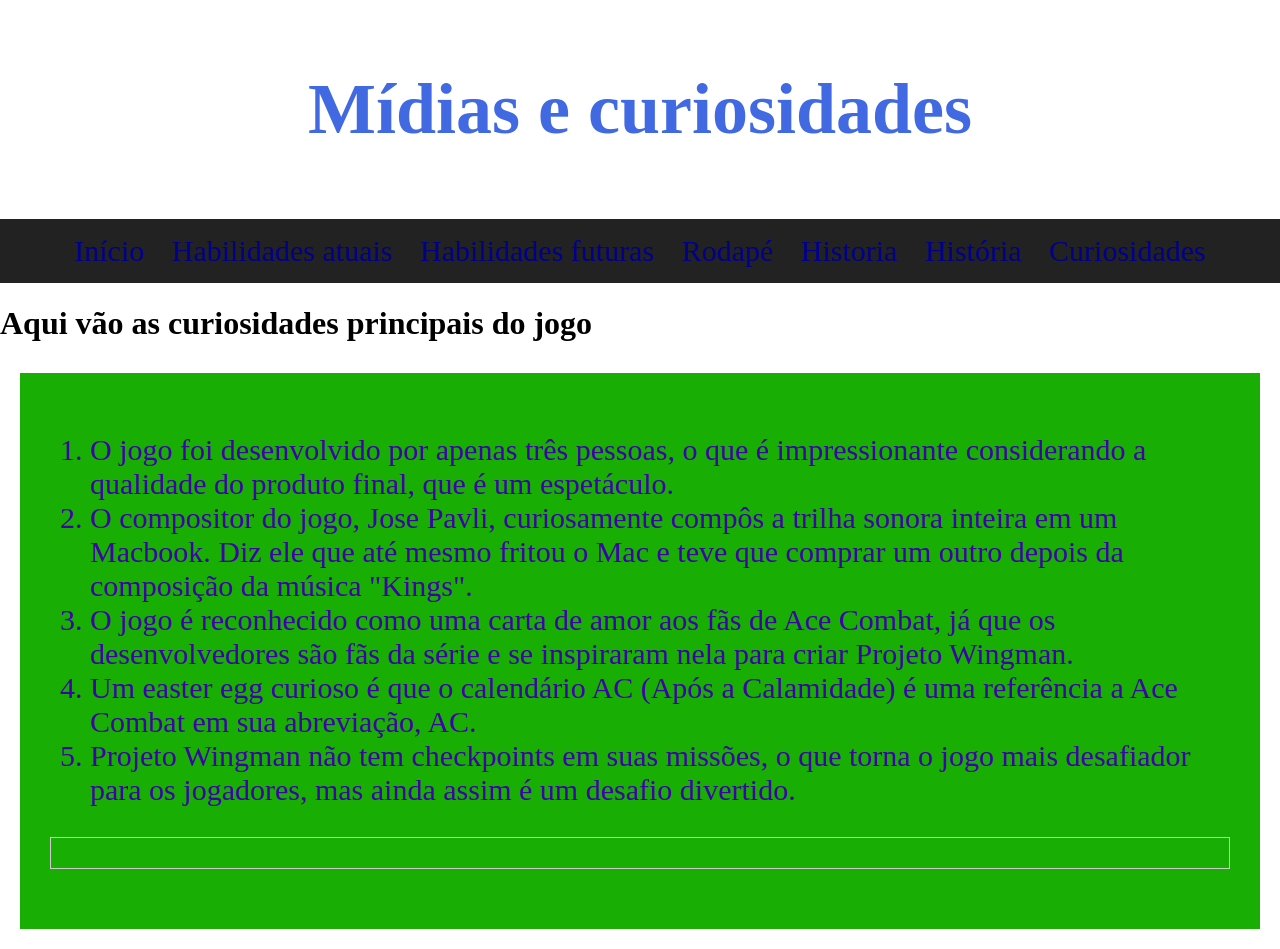
==== curiosidades.html @ a771278d "Resolvimento de conflitos de mudanças" ====
<!doctype html>
<html lang="en">
  <head>
    <meta charset="UTF-8" />
    <meta name="viewport" content="width=device-width, initial-scale=1.0" />
    <title>Document</title>
    <link rel="stylesheet" href="css/style.css" />
  </head>
  <body>
    <header>
      <h1>Mídias e curiosidades</h1>
    </header>
    <nav>
      <a href="index.html">Início</a>
      <a href="#Habilidades atuais">Habilidades atuais</a>
      <a href="#Habilidades futuras">Habilidades futuras</a>
      <a href="#Rodapé">Rodapé</a>
      <a href="historia.html">Historia</a>
      <a href="historia.html">História</a>
      <a href="curiosidades.html">Curiosidades</a>
    </nav>
  </body>
</html>

<h1>Aqui vão as curiosidades principais do jogo</h1>

<section id="curiosidades">
  <ol>
    <li>
      O jogo foi desenvolvido por apenas três pessoas, o que é impressionante
      considerando a qualidade do produto final, que é um espetáculo.
    </li>
    <li>
      O compositor do jogo, Jose Pavli, curiosamente compôs a trilha sonora
      inteira em um Macbook. Diz ele que até mesmo fritou o Mac e teve que
      comprar um outro depois da composição da música "Kings".
    </li>
    <li>
      O jogo é reconhecido como uma carta de amor aos fãs de Ace Combat, já que
      os desenvolvedores são fãs da série e se inspiraram nela para criar
      Projeto Wingman.
    </li>
    <li>
      Um easter egg curioso é que o calendário AC (Após a Calamidade) é uma
      referência a Ace Combat em sua abreviação, AC.
    </li>
    <li>
      Projeto Wingman não tem checkpoints em suas missões, o que torna o jogo
      mais desafiador para os jogadores, mas ainda assim é um desafio divertido.
    </li>
  </ol>
  <section></section>
</section>
---- css/style.css ----
body {
  font-family: Georgia, "Times New Roman", Times, serif;
  margin: 0;
  padding: 0;
  background-color: #ffffff;
}

header {
  text-align: center;
  font-size: 36px;
  color: royalblue;
  padding: 20px;
}

nav {
  text-align: center;
  font-size: 30px;
  margin: auto;
  padding: 15px;
  background-color: #222;
}

nav a {
  color: darkblue;
  text-decoration: none;
  margin: 0 10px;
}

nav a:hover {
  color: lightblue;
  text-decoration: underline;
  font-weight: bold;
}

main {
  padding: 30px;
  color: crimson;
}

section {
  border: 1px solid #ccc;
  margin-bottom: 30px;
  padding: 15px;
}

footer {
  background-color: #111;
  color: grey;
  text-align: center;
  padding: 15px;
  font-size: 20px;
}

#inicio {
  background-color: #01d813;
  color: rgb(111, 0, 255);
  border: 10px solid #ffffff;
  margin: 5px;
}

#inspiracao {
  background-color: #d80101;
  color: lightblue;
  border: 10px solid #ffffff;
  margin: 5px;
}

#desenvolvimento {
  background-color: #d8d801;
  color: rgb(0, 26, 255);
  border: 10px solid #ffffff;
  margin: 5px;
}

#Link {
  background-color: #ff0202;
  color: rgb(0, 191, 255);
  padding: 30px;
  border: 10px solid #ffffff;
  margin: 5px;
}

#desenvolvimentomundo {
  background-color: #0aa037;
  color: lightblue;
  border: 10px solid #ffffff;
  margin: 5px;
}

#historia {
  background-color: #aa0a0ac0;
  color: rgb(10, 190, 190);
  border: 10px solid #ffffff;
  margin: 5px;
}

main h2 {
  color: #0000ff;
  font-weight: bold;
}

main h1 {
  color: #0000ff;
}

#alertaspoilers {
  color: red;
  font-size: 20px;
  font-weight: bold;
  font-family: Verdana, Geneva, Tahoma, sans-serif;
  padding: 20px;
  border: 10px solid #ffffff;
  margin: 1px;
}

#curiosidades {
  color: #3d03a9;
  font-size: 30px;
  font-family: fantasy;
  background-color: #18ae04;
  margin: 10px;
  padding: 30px;
  border: 10px solid #ffffff;
}
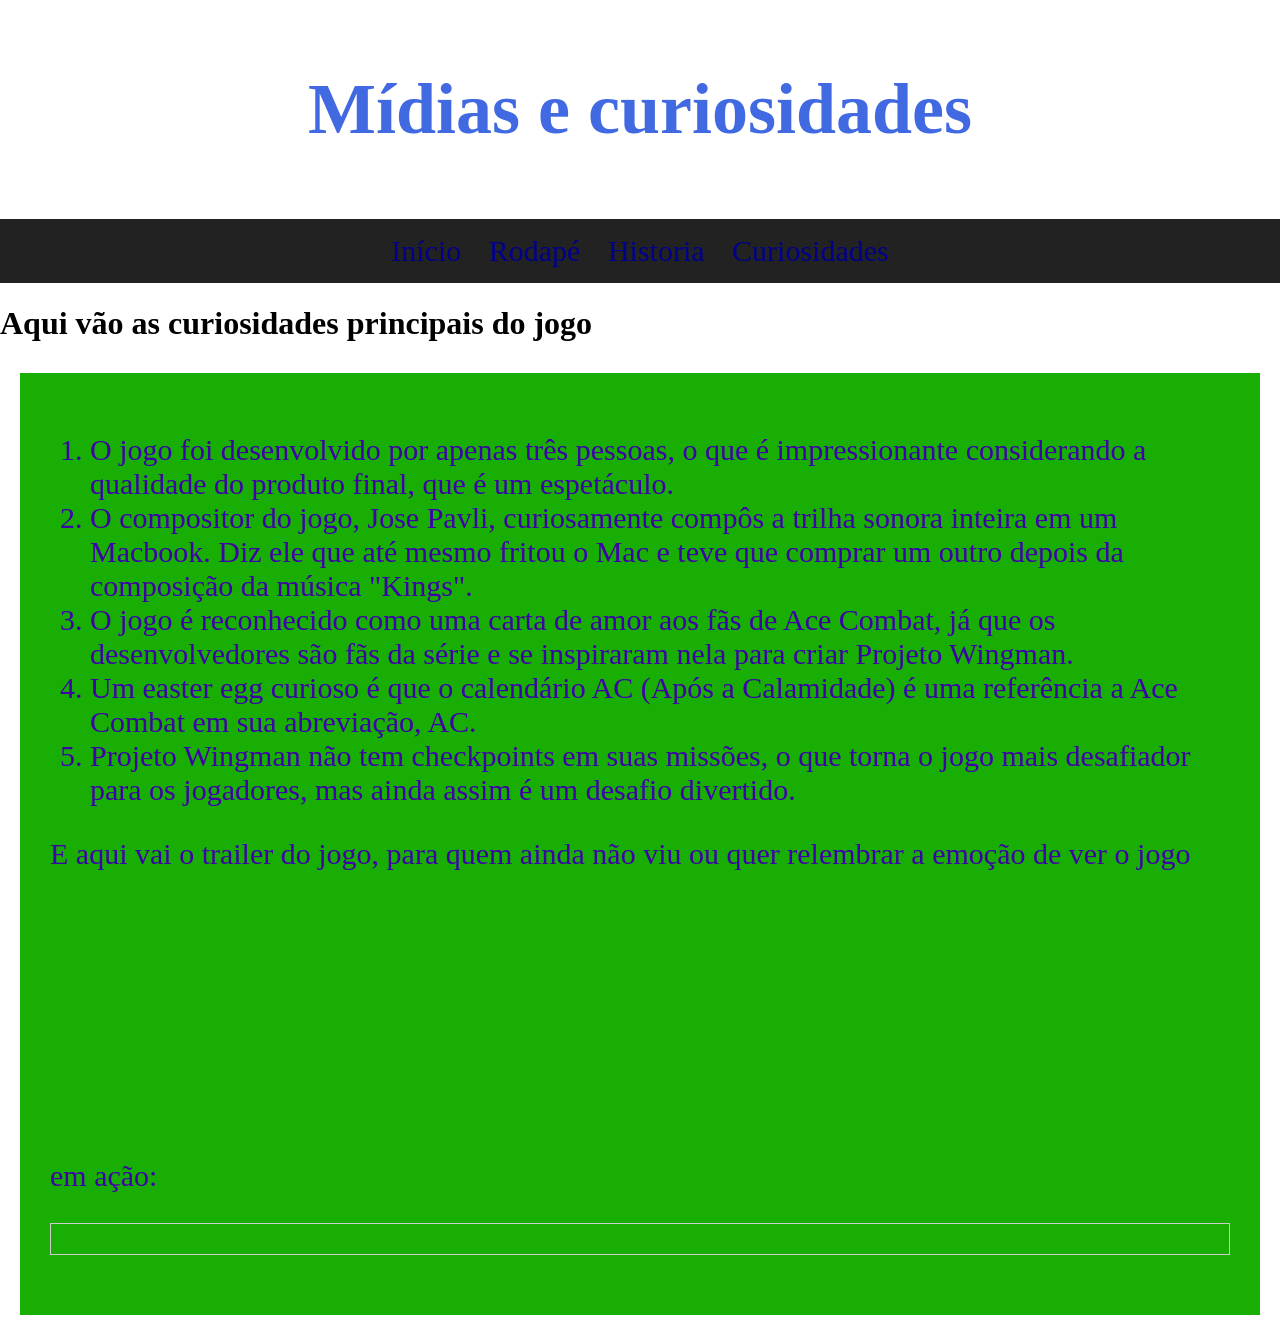
==== commit d086a6b8: "Adiciona trailer do jogo na página de curiosidades e remove links desnecessários na navegação; alter" ====
--- a/curiosidades.html
+++ b/curiosidades.html
@@ -12,11 +12,8 @@
     </header>
     <nav>
       <a href="index.html">Início</a>
-      <a href="#Habilidades atuais">Habilidades atuais</a>
-      <a href="#Habilidades futuras">Habilidades futuras</a>
       <a href="#Rodapé">Rodapé</a>
       <a href="historia.html">Historia</a>
-      <a href="historia.html">História</a>
       <a href="curiosidades.html">Curiosidades</a>
     </nav>
   </body>
@@ -49,5 +46,28 @@
       mais desafiador para os jogadores, mas ainda assim é um desafio divertido.
     </li>
   </ol>
+
+  <p>
+    E aqui vai o trailer do jogo, para quem ainda não viu ou quer relembrar a
+    emoção de ver o jogo em ação:
+    <iframe
+      width="560"
+      height="315"
+      src="https://www.youtube.com/embed/rc6S4H7SspA?si=VhhkKNdmPGoIOVAr"
+      title="YouTube video player"
+      frameborder="0"
+      allow="
+        accelerometer;
+        autoplay;
+        clipboard-write;
+        encrypted-media;
+        gyroscope;
+        picture-in-picture;
+        web-share;
+      "
+      referrerpolicy="strict-origin-when-cross-origin"
+      allowfullscreen
+    ></iframe>
+  </p>
   <section></section>
 </section>
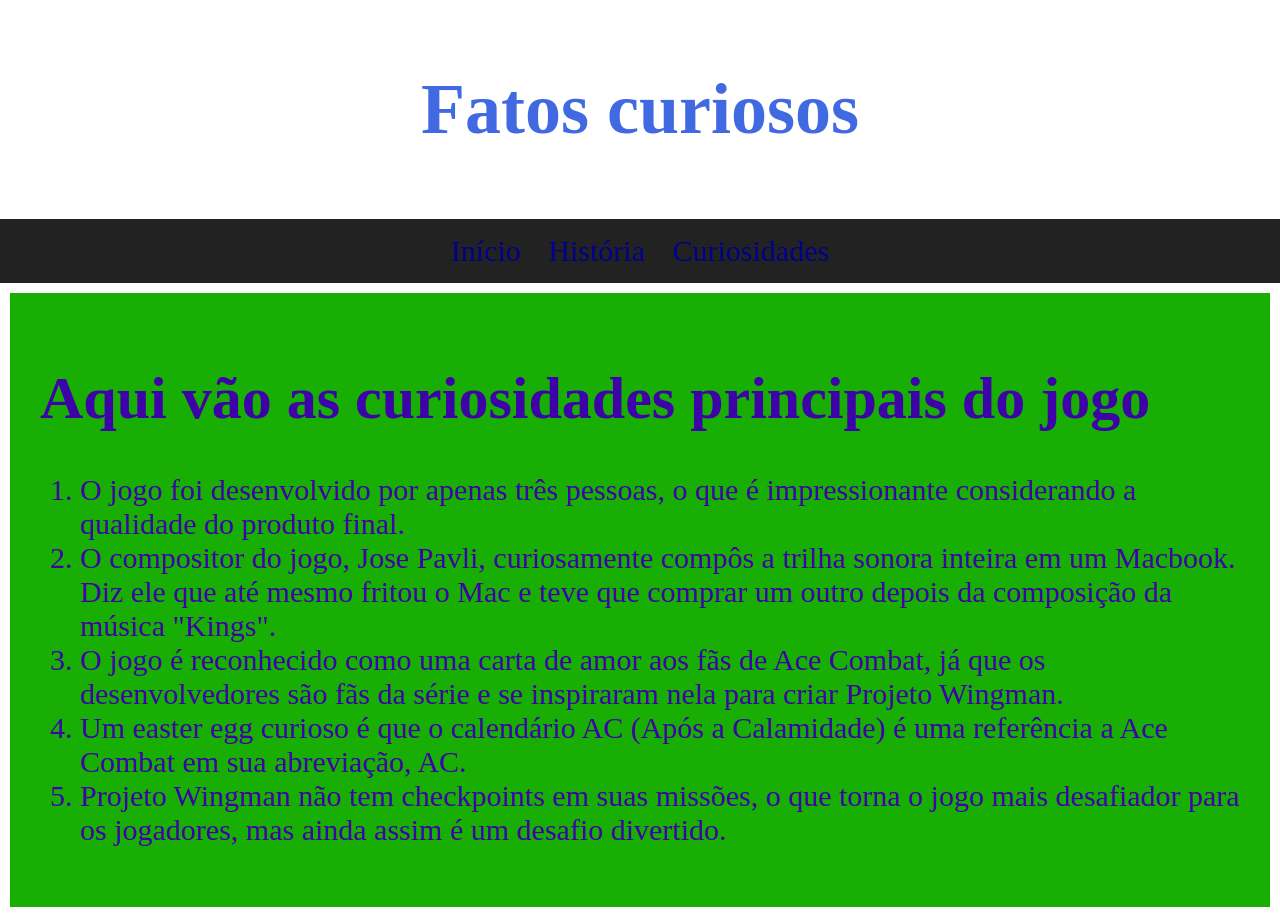
==== commit 62607d54: "Última edição: Atualização de estilo e estrutura das páginas de curiosidades e história; altera títu" ====
--- a/curiosidades.html
+++ b/curiosidades.html
@@ -8,24 +8,22 @@
   </head>
   <body>
     <header>
-      <h1>Mídias e curiosidades</h1>
+      <h1>Fatos curiosos</h1>
     </header>
     <nav>
       <a href="index.html">Início</a>
-      <a href="#Rodapé">Rodapé</a>
-      <a href="historia.html">Historia</a>
+      <a href="historia.html">História</a>
       <a href="curiosidades.html">Curiosidades</a>
     </nav>
   </body>
 </html>
 
-<h1>Aqui vão as curiosidades principais do jogo</h1>
-
-<section id="curiosidades">
+<main id ="curiosidades">
+  <h1>Aqui vão as curiosidades principais do jogo</h1>
   <ol>
     <li>
       O jogo foi desenvolvido por apenas três pessoas, o que é impressionante
-      considerando a qualidade do produto final, que é um espetáculo.
+      considerando a qualidade do produto final.
     </li>
     <li>
       O compositor do jogo, Jose Pavli, curiosamente compôs a trilha sonora
@@ -46,28 +44,4 @@
       mais desafiador para os jogadores, mas ainda assim é um desafio divertido.
     </li>
   </ol>
-
-  <p>
-    E aqui vai o trailer do jogo, para quem ainda não viu ou quer relembrar a
-    emoção de ver o jogo em ação:
-    <iframe
-      width="560"
-      height="315"
-      src="https://www.youtube.com/embed/rc6S4H7SspA?si=VhhkKNdmPGoIOVAr"
-      title="YouTube video player"
-      frameborder="0"
-      allow="
-        accelerometer;
-        autoplay;
-        clipboard-write;
-        encrypted-media;
-        gyroscope;
-        picture-in-picture;
-        web-share;
-      "
-      referrerpolicy="strict-origin-when-cross-origin"
-      allowfullscreen
-    ></iframe>
-  </p>
-  <section></section>
-</section>
+</main>
--- a/css/style.css
+++ b/css/style.css
@@ -84,33 +84,24 @@
   background-color: #0aa037;
   color: lightblue;
   border: 10px solid #ffffff;
-  margin: 5px;
+  padding: 30px;
 }
 
 #historia {
   background-color: #aa0a0ac0;
   color: rgb(10, 190, 190);
   border: 10px solid #ffffff;
-  margin: 5px;
-}
-
-main h2 {
-  color: #0000ff;
-  font-weight: bold;
-}
-
-main h1 {
-  color: #0000ff;
+  padding: 30px;
 }
 
 #alertaspoilers {
   color: red;
+  background-color: blueviolet;
   font-size: 20px;
   font-weight: bold;
   font-family: Verdana, Geneva, Tahoma, sans-serif;
-  padding: 20px;
+  padding: 30px;
   border: 10px solid #ffffff;
-  margin: 1px;
 }
 
 #curiosidades {
@@ -118,7 +109,10 @@
   font-size: 30px;
   font-family: fantasy;
   background-color: #18ae04;
-  margin: 10px;
   padding: 30px;
   border: 10px solid #ffffff;
 }
+
+curiosidades.html {
+  background-color: #ff6505;
+}
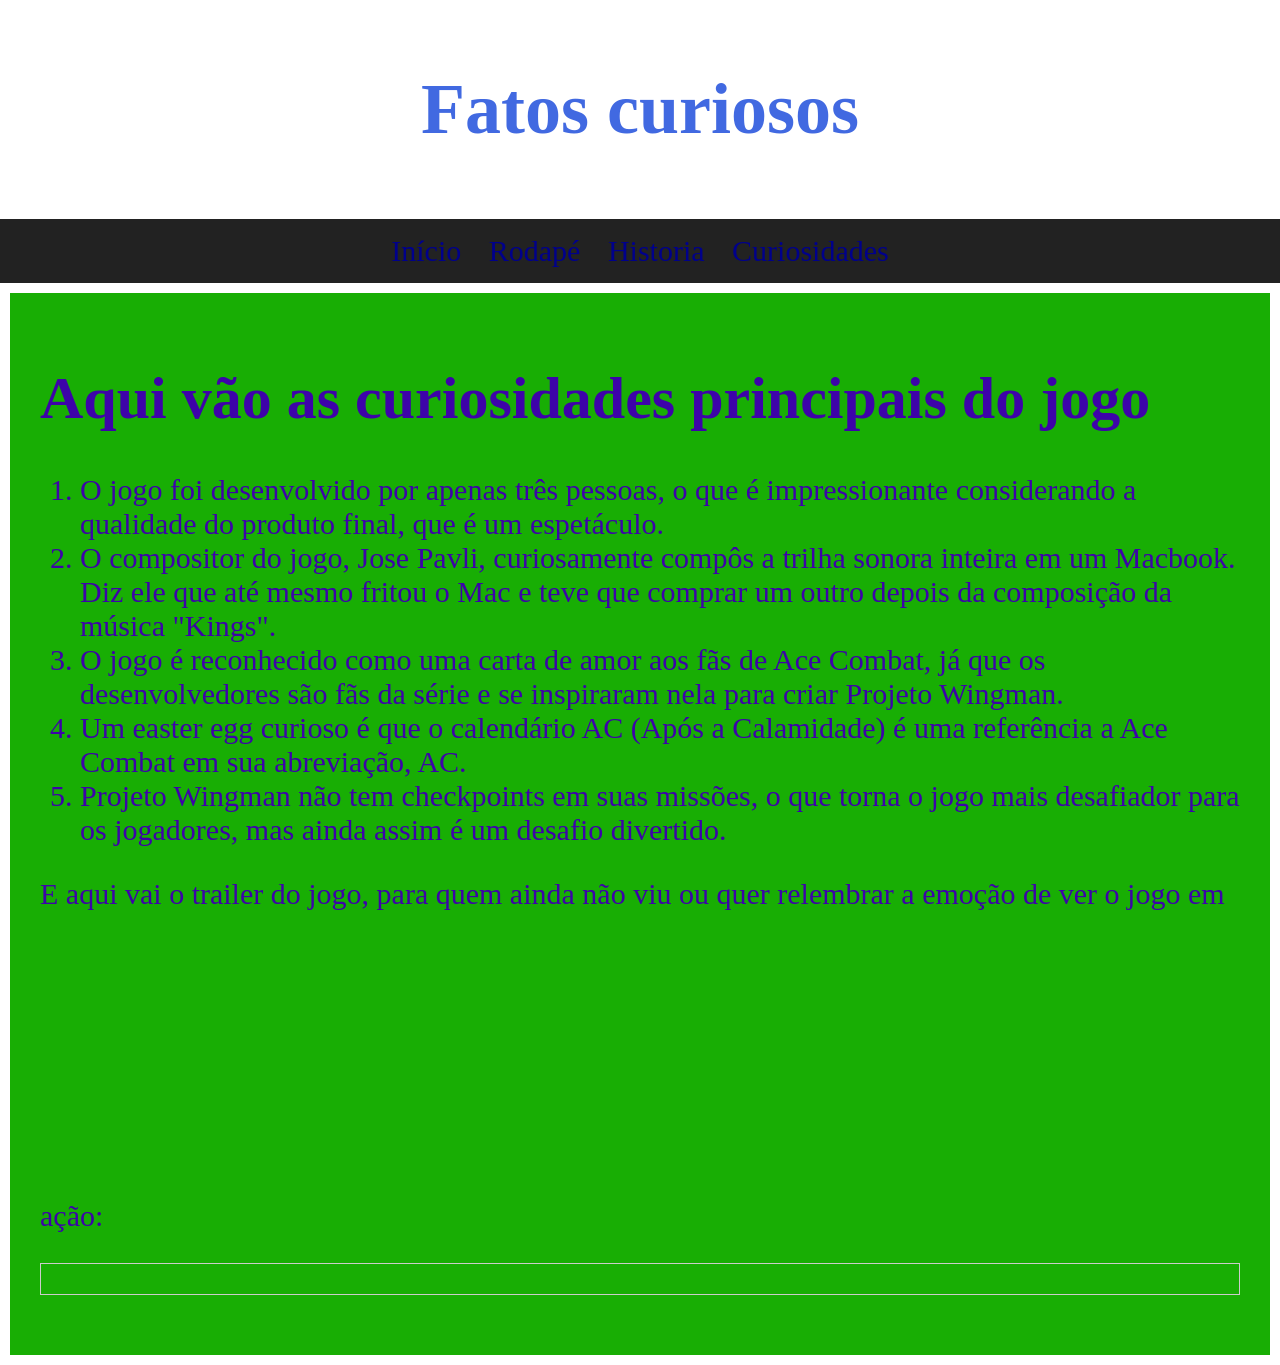
==== commit d42c727a: "Merge branch 'main' of https://github.com/ThiagoHeck/av1-thiago-heck-2bimestre" ====
--- a/curiosidades.html
+++ b/curiosidades.html
@@ -12,7 +12,8 @@
     </header>
     <nav>
       <a href="index.html">Início</a>
-      <a href="historia.html">História</a>
+      <a href="#Rodapé">Rodapé</a>
+      <a href="historia.html">Historia</a>
       <a href="curiosidades.html">Curiosidades</a>
     </nav>
   </body>
@@ -23,7 +24,7 @@
   <ol>
     <li>
       O jogo foi desenvolvido por apenas três pessoas, o que é impressionante
-      considerando a qualidade do produto final.
+      considerando a qualidade do produto final, que é um espetáculo.
     </li>
     <li>
       O compositor do jogo, Jose Pavli, curiosamente compôs a trilha sonora
@@ -44,4 +45,28 @@
       mais desafiador para os jogadores, mas ainda assim é um desafio divertido.
     </li>
   </ol>
-</main>+
+  <p>
+    E aqui vai o trailer do jogo, para quem ainda não viu ou quer relembrar a
+    emoção de ver o jogo em ação:
+    <iframe
+      width="560"
+      height="315"
+      src="https://www.youtube.com/embed/rc6S4H7SspA?si=VhhkKNdmPGoIOVAr"
+      title="YouTube video player"
+      frameborder="0"
+      allow="
+        accelerometer;
+        autoplay;
+        clipboard-write;
+        encrypted-media;
+        gyroscope;
+        picture-in-picture;
+        web-share;
+      "
+      referrerpolicy="strict-origin-when-cross-origin"
+      allowfullscreen
+    ></iframe>
+  </p>
+  <section></section>
+</section>
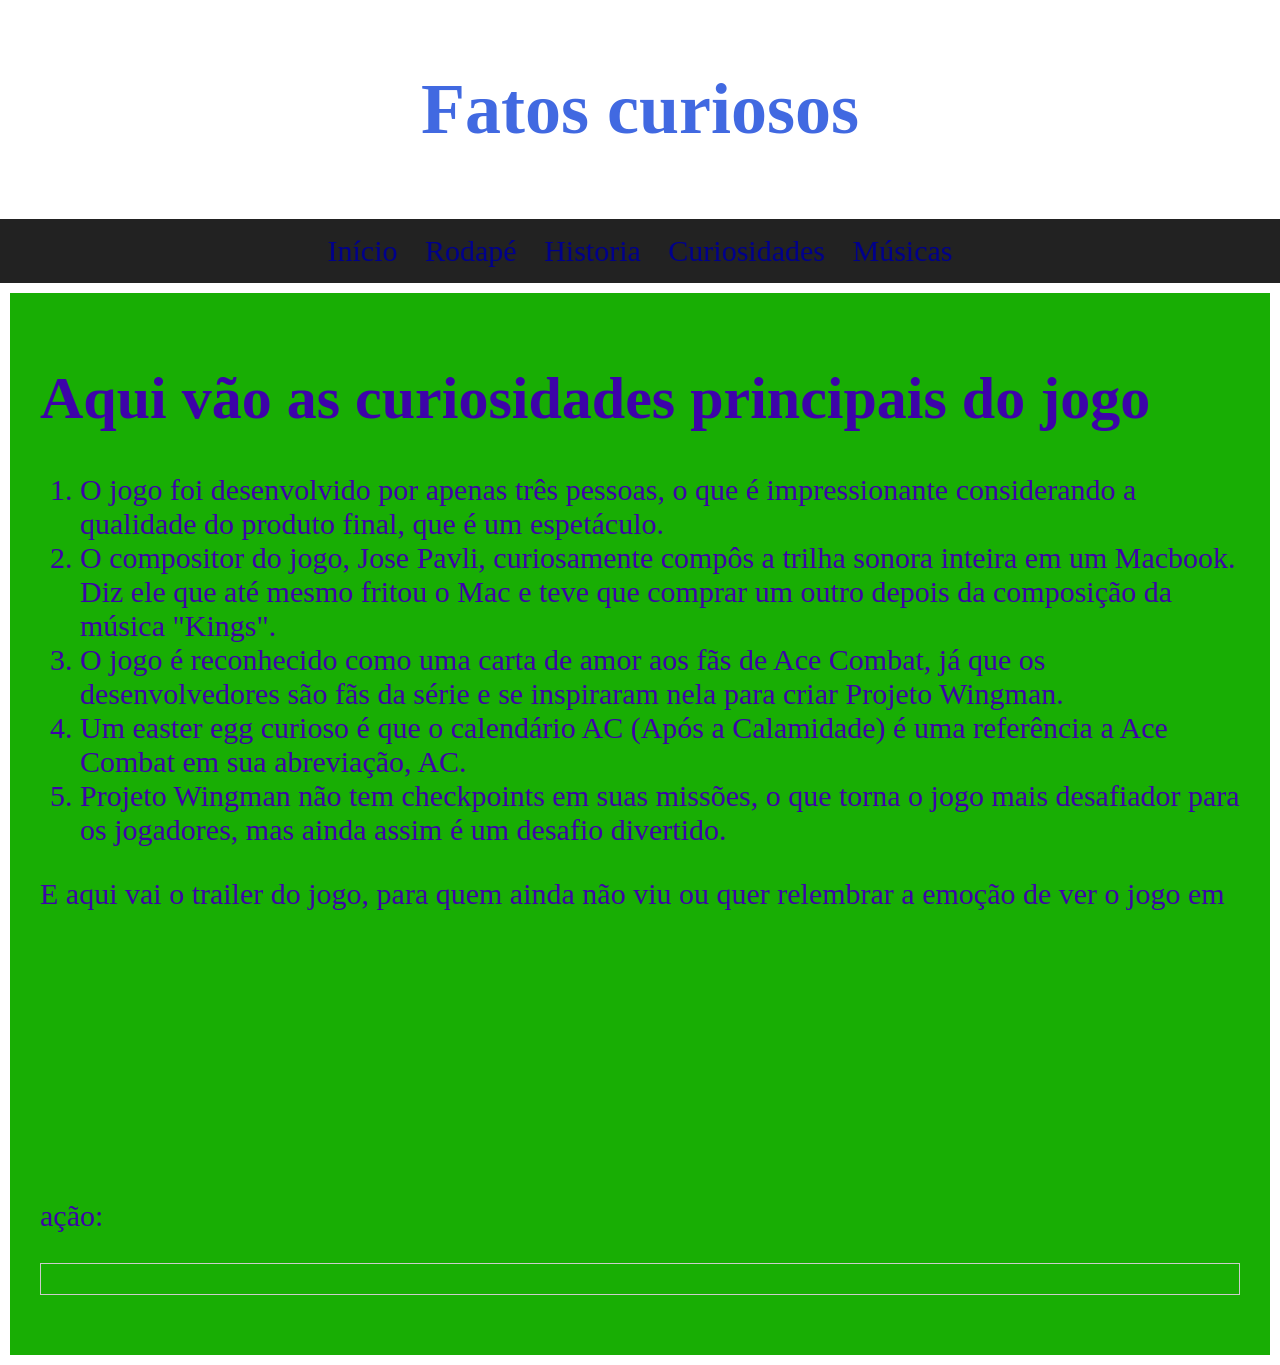
==== commit e29385aa: "Adiciona link para a seção de músicas na navegação das páginas de curiosidades e história; remove li" ====
--- a/curiosidades.html
+++ b/curiosidades.html
@@ -15,6 +15,7 @@
       <a href="#Rodapé">Rodapé</a>
       <a href="historia.html">Historia</a>
       <a href="curiosidades.html">Curiosidades</a>
+      <a href="musicas.html">Músicas</a>
     </nav>
   </body>
 </html>
--- a/css/style.css
+++ b/css/style.css
@@ -113,6 +113,12 @@
   border: 10px solid #ffffff;
 }
 
-curiosidades.html {
-  background-color: #ff6505;
-}+#musicas {
+  color: #3d03a9;
+  font-size: 30px;
+  font-family: fantasy;
+  background-color: #e100ff;
+  margin: 10px;
+  padding: 30px;
+  border: 10px solid #ffffff;
+}
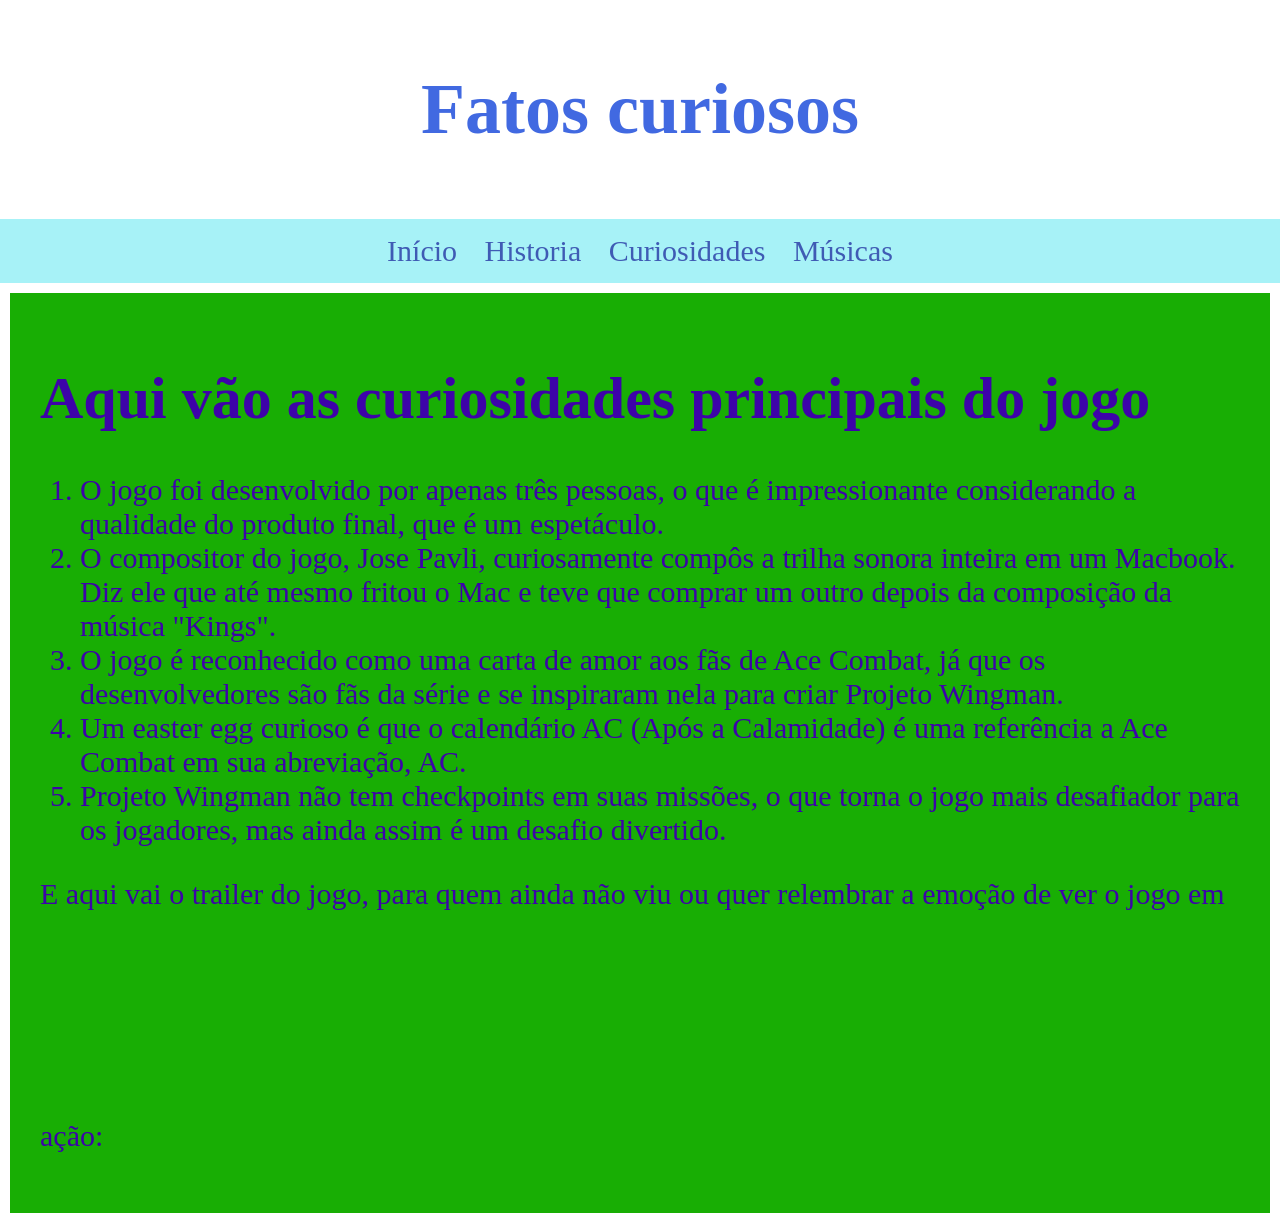
==== commit e0a0c9ff: "Melhoria de design por contraste e conserto de erros de HTML" ====
--- a/curiosidades.html
+++ b/curiosidades.html
@@ -12,62 +12,62 @@
     </header>
     <nav>
       <a href="index.html">Início</a>
-      <a href="#Rodapé">Rodapé</a>
       <a href="historia.html">Historia</a>
       <a href="curiosidades.html">Curiosidades</a>
       <a href="musicas.html">Músicas</a>
     </nav>
+
+    <main id="curiosidades">
+      <h1>Aqui vão as curiosidades principais do jogo</h1>
+      <ol>
+        <li>
+          O jogo foi desenvolvido por apenas três pessoas, o que é
+          impressionante considerando a qualidade do produto final, que é um
+          espetáculo.
+        </li>
+        <li>
+          O compositor do jogo, Jose Pavli, curiosamente compôs a trilha sonora
+          inteira em um Macbook. Diz ele que até mesmo fritou o Mac e teve que
+          comprar um outro depois da composição da música "Kings".
+        </li>
+        <li>
+          O jogo é reconhecido como uma carta de amor aos fãs de Ace Combat, já
+          que os desenvolvedores são fãs da série e se inspiraram nela para
+          criar Projeto Wingman.
+        </li>
+        <li>
+          Um easter egg curioso é que o calendário AC (Após a Calamidade) é uma
+          referência a Ace Combat em sua abreviação, AC.
+        </li>
+        <li>
+          Projeto Wingman não tem checkpoints em suas missões, o que torna o
+          jogo mais desafiador para os jogadores, mas ainda assim é um desafio
+          divertido.
+        </li>
+      </ol>
+
+      <p>
+        E aqui vai o trailer do jogo, para quem ainda não viu ou quer relembrar
+        a emoção de ver o jogo em ação:
+        <iframe
+          width="430"
+          height="235"
+          src="https://www.youtube.com/embed/rc6S4H7SspA?si=VhhkKNdmPGoIOVAr"
+          title="YouTube video player"
+          frameborder="0"
+          allow="
+            accelerometer;
+            autoplay;
+            clipboard-write;
+            encrypted-media;
+            gyroscope;
+            picture-in-picture;
+            web-share;
+          "
+          referrerpolicy="strict-origin-when-cross-origin"
+          allowfullscreen
+        ></iframe>
+      </p>
+    </main>
   </body>
 </html>
-
-<main id ="curiosidades">
-  <h1>Aqui vão as curiosidades principais do jogo</h1>
-  <ol>
-    <li>
-      O jogo foi desenvolvido por apenas três pessoas, o que é impressionante
-      considerando a qualidade do produto final, que é um espetáculo.
-    </li>
-    <li>
-      O compositor do jogo, Jose Pavli, curiosamente compôs a trilha sonora
-      inteira em um Macbook. Diz ele que até mesmo fritou o Mac e teve que
-      comprar um outro depois da composição da música "Kings".
-    </li>
-    <li>
-      O jogo é reconhecido como uma carta de amor aos fãs de Ace Combat, já que
-      os desenvolvedores são fãs da série e se inspiraram nela para criar
-      Projeto Wingman.
-    </li>
-    <li>
-      Um easter egg curioso é que o calendário AC (Após a Calamidade) é uma
-      referência a Ace Combat em sua abreviação, AC.
-    </li>
-    <li>
-      Projeto Wingman não tem checkpoints em suas missões, o que torna o jogo
-      mais desafiador para os jogadores, mas ainda assim é um desafio divertido.
-    </li>
-  </ol>
-
-  <p>
-    E aqui vai o trailer do jogo, para quem ainda não viu ou quer relembrar a
-    emoção de ver o jogo em ação:
-    <iframe
-      width="560"
-      height="315"
-      src="https://www.youtube.com/embed/rc6S4H7SspA?si=VhhkKNdmPGoIOVAr"
-      title="YouTube video player"
-      frameborder="0"
-      allow="
-        accelerometer;
-        autoplay;
-        clipboard-write;
-        encrypted-media;
-        gyroscope;
-        picture-in-picture;
-        web-share;
-      "
-      referrerpolicy="strict-origin-when-cross-origin"
-      allowfullscreen
-    ></iframe>
-  </p>
-  <section></section>
-</section>
--- a/css/style.css
+++ b/css/style.css
@@ -17,17 +17,17 @@
   font-size: 30px;
   margin: auto;
   padding: 15px;
-  background-color: #222;
+  background-color: #05dae959;
 }
 
 nav a {
-  color: darkblue;
+  color: rgba(0, 0, 139, 0.623);
   text-decoration: none;
   margin: 0 10px;
 }
 
 nav a:hover {
-  color: lightblue;
+  color: rgb(72, 255, 0);
   text-decoration: underline;
   font-weight: bold;
 }
@@ -82,20 +82,20 @@
 
 #desenvolvimentomundo {
   background-color: #0aa037;
-  color: lightblue;
+  color: rgb(4, 66, 87);
   border: 10px solid #ffffff;
   padding: 30px;
 }
 
 #historia {
   background-color: #aa0a0ac0;
-  color: rgb(10, 190, 190);
+  color: rgb(0, 255, 255);
   border: 10px solid #ffffff;
   padding: 30px;
 }
 
 #alertaspoilers {
-  color: red;
+  color: rgb(0, 255, 0);
   background-color: blueviolet;
   font-size: 20px;
   font-weight: bold;
@@ -114,7 +114,7 @@
 }
 
 #musicas {
-  color: #3d03a9;
+  color: #ffee07;
   font-size: 30px;
   font-family: fantasy;
   background-color: #e100ff;
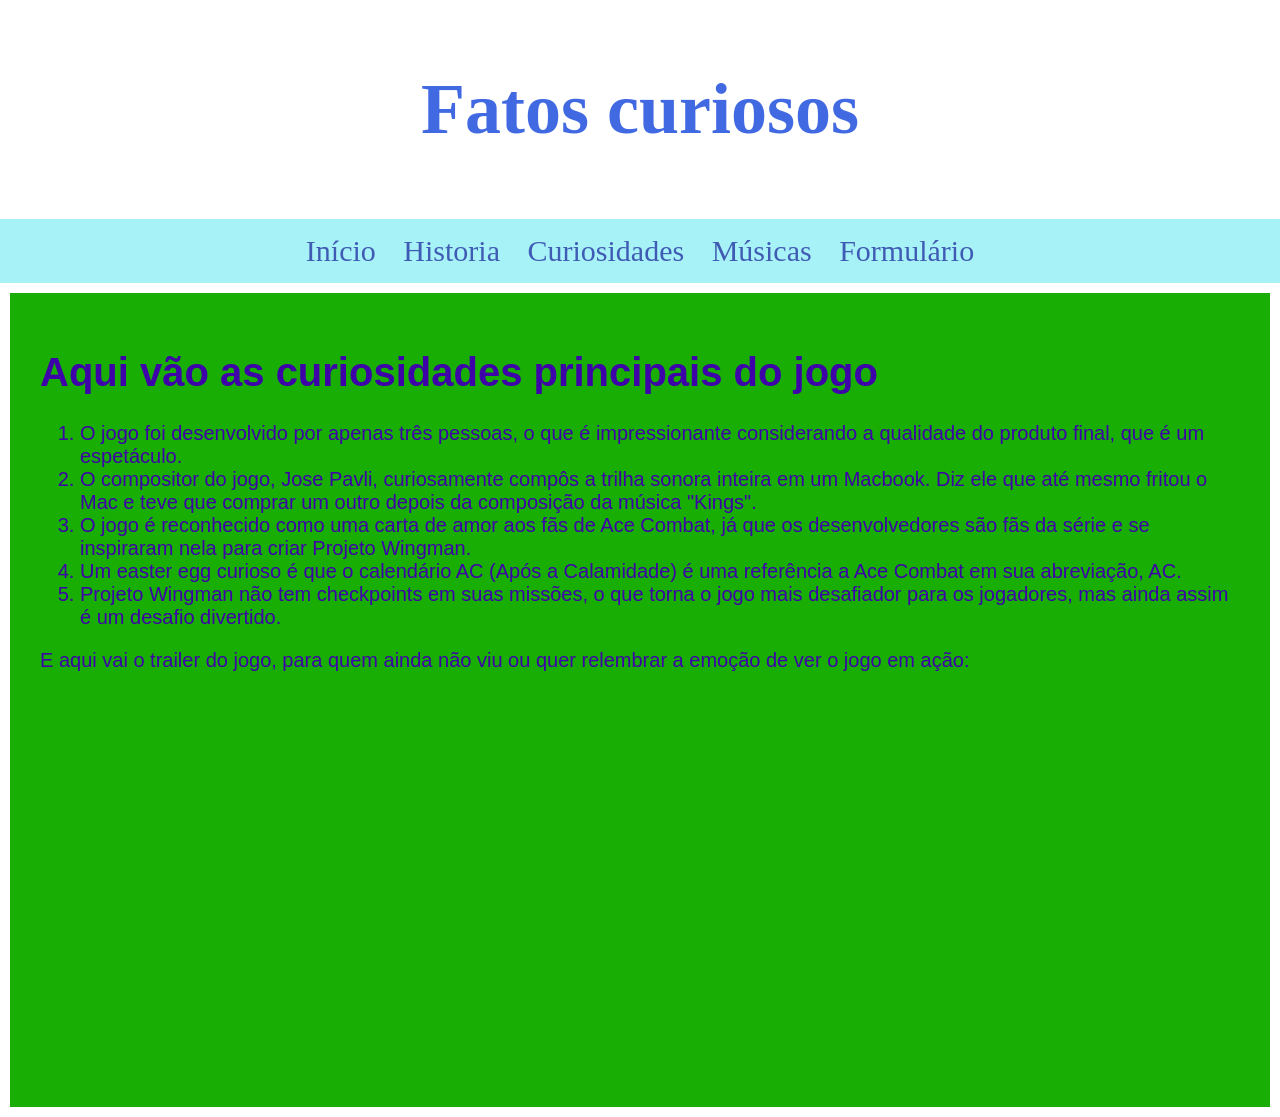
==== commit 3c4d164a: "Adiciona formulário de feedback e nova seção de galeria; atualiza navegação para incluir o formulári" ====
--- a/curiosidades.html
+++ b/curiosidades.html
@@ -15,6 +15,7 @@
       <a href="historia.html">Historia</a>
       <a href="curiosidades.html">Curiosidades</a>
       <a href="musicas.html">Músicas</a>
+      <a href="formulario.html">Formulário</a>
     </nav>
 
     <main id="curiosidades">
--- a/css/style.css
+++ b/css/style.css
@@ -106,8 +106,8 @@
 
 #curiosidades {
   color: #3d03a9;
-  font-size: 30px;
-  font-family: fantasy;
+  font-size: 20px;
+  font-family: Verdana, Geneva, Tahoma, sans-serif;
   background-color: #18ae04;
   padding: 30px;
   border: 10px solid #ffffff;
@@ -116,9 +116,56 @@
 #musicas {
   color: #ffee07;
   font-size: 30px;
-  font-family: fantasy;
+  font-family: fantasy, cursive, sans-serif;
   background-color: #e100ff;
   margin: 10px;
   padding: 30px;
   border: 10px solid #ffffff;
 }
+
+iframe {
+  display: block;
+  margin: 20px auto;
+  width: 650px;
+  height: 365px;
+}
+
+.galeria-item {
+  margin: 10px;
+  display: flex;
+  text-align: center;
+  background-color: #111;
+  width: 50%;
+}
+
+.galeria-item img {
+  height: auto;
+  object-fit: cover;
+  margin-bottom: 10px;
+  padding: 30px;
+}
+
+.galeria-item p {
+  margin-top: 10px;
+  font-size: 18px;
+  margin-bottom: 10px;
+  justify-content: flex-start;
+  text-align: left;
+  vertical-align: middle;
+}
+
+#galeria {
+  text-align: center;
+  padding: 20px;
+  border: 10px solid #ffffff;
+  background-color: rgb(2, 156, 156);
+}
+
+#formulario {
+  background-color: #b30d0d;
+  color: rgb(0, 255, 255);
+  font-size: 20px;
+  font-family: Verdana, Geneva, Tahoma, sans-serif;
+  padding: 30px;
+  border: 10px solid #ffffff;
+}
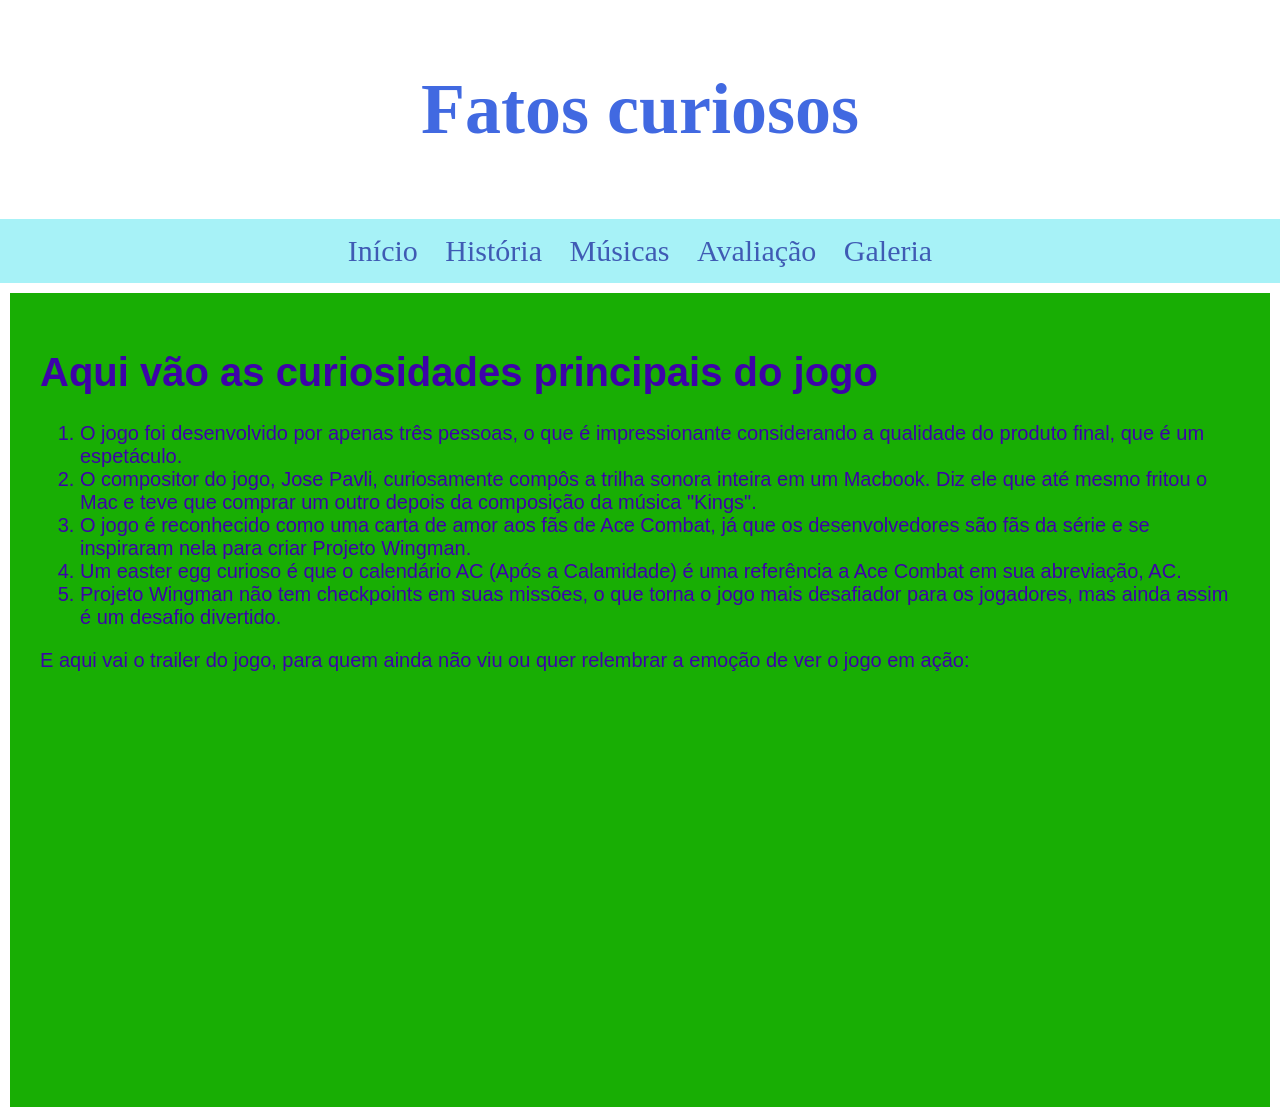
==== commit 489d3b1c: "Criar uma página de tabela para os dubladores e adicionar o CSS da página e atualizar a navegação." ====
--- a/curiosidades.html
+++ b/curiosidades.html
@@ -12,10 +12,10 @@
     </header>
     <nav>
       <a href="index.html">Início</a>
-      <a href="historia.html">Historia</a>
-      <a href="curiosidades.html">Curiosidades</a>
+      <a href="historia.html">História</a>
       <a href="musicas.html">Músicas</a>
-      <a href="formulario.html">Formulário</a>
+      <a href="formulario.html">Avaliação</a>
+      <a href="galeria.html">Galeria</a>
     </nav>
 
     <main id="curiosidades">
--- a/css/style.css
+++ b/css/style.css
@@ -161,11 +161,78 @@
   background-color: rgb(2, 156, 156);
 }
 
-#formulario {
-  background-color: #b30d0d;
-  color: rgb(0, 255, 255);
-  font-size: 20px;
-  font-family: Verdana, Geneva, Tahoma, sans-serif;
-  padding: 30px;
-  border: 10px solid #ffffff;
-}
+form {
+  width: 60%;
+  margin: 30px auto;
+  padding: 20px;
+  border: 1px solid #ccc;
+  border-radius: 10px;
+  background-color: #a39d9d8e;
+}
+
+label {
+  display: block;
+  margin-top: 10px;
+  margin-bottom: 5px;
+}
+
+input {
+  width: 100%;
+  padding: 10px;
+  margin-bottom: 10px;
+  box-sizing: border-box;
+  background-color: #05ff0e7d;
+}
+
+textarea {
+  width: 100%;
+  padding: 10px;
+  margin-bottom: 10px;
+  box-sizing: border-box;
+  background-color: #bababac9;
+}
+
+textarea {
+  height: 100px;
+}
+
+button {
+  display: inline-block;
+  padding: 10px 20px;
+  margin-top: 10px;
+}
+
+table {
+  width: 80%;
+  margin: 30px auto;
+  border-collapse: collapse;
+  background-color: #00f2ff;
+}
+
+td {
+  border: 1px solid #ccc;
+  padding: 10px;
+  text-align: center;
+}
+
+th {
+  background-color: #08e9b1;
+}
+
+tr:hover {
+  background-color: #f5f5f5;
+}
+
+.formulario {
+  background-color: #13276e81;
+  padding: 20px;
+  border: 1px solid #ccc;
+  border-radius: 10px;
+}
+
+.tabela {
+  background-color: #9e9e9f81;
+  padding: 20px;
+  border: 1px solid #ccc;
+  border-radius: 10px;
+}
